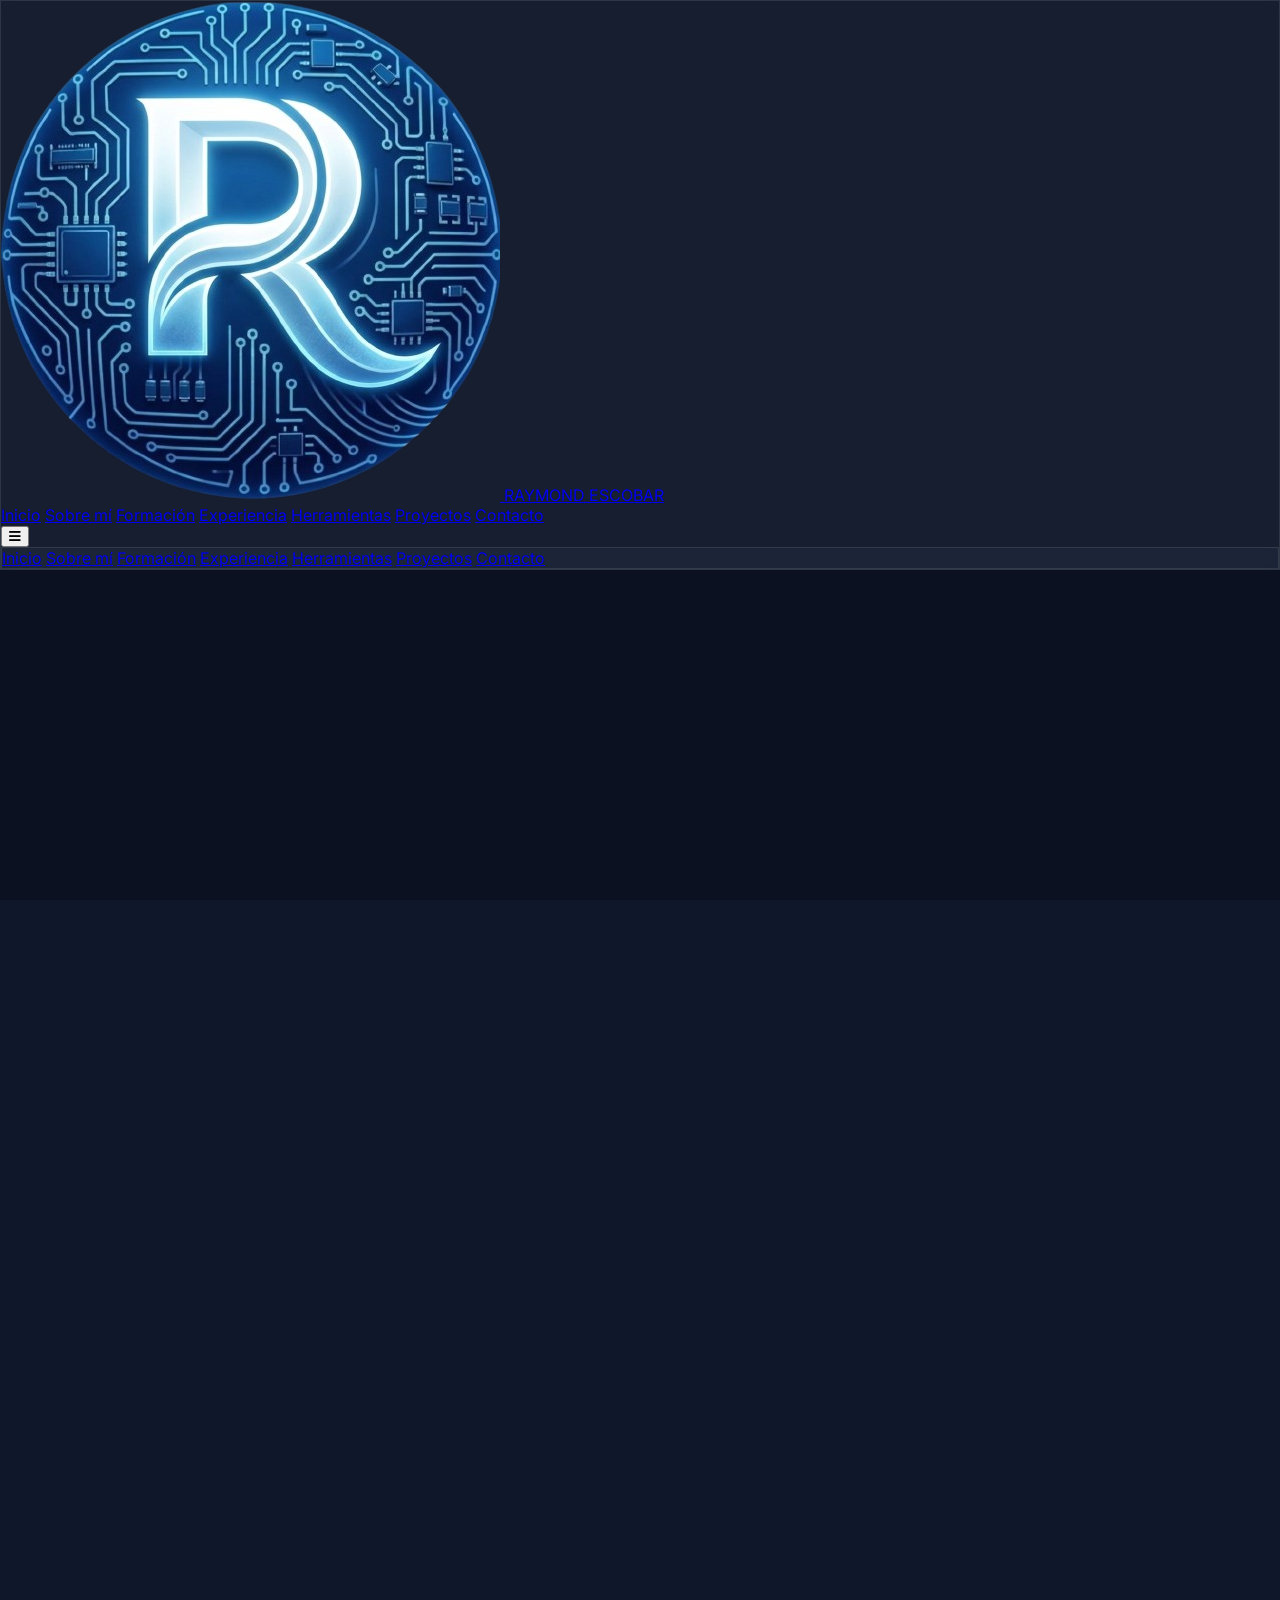
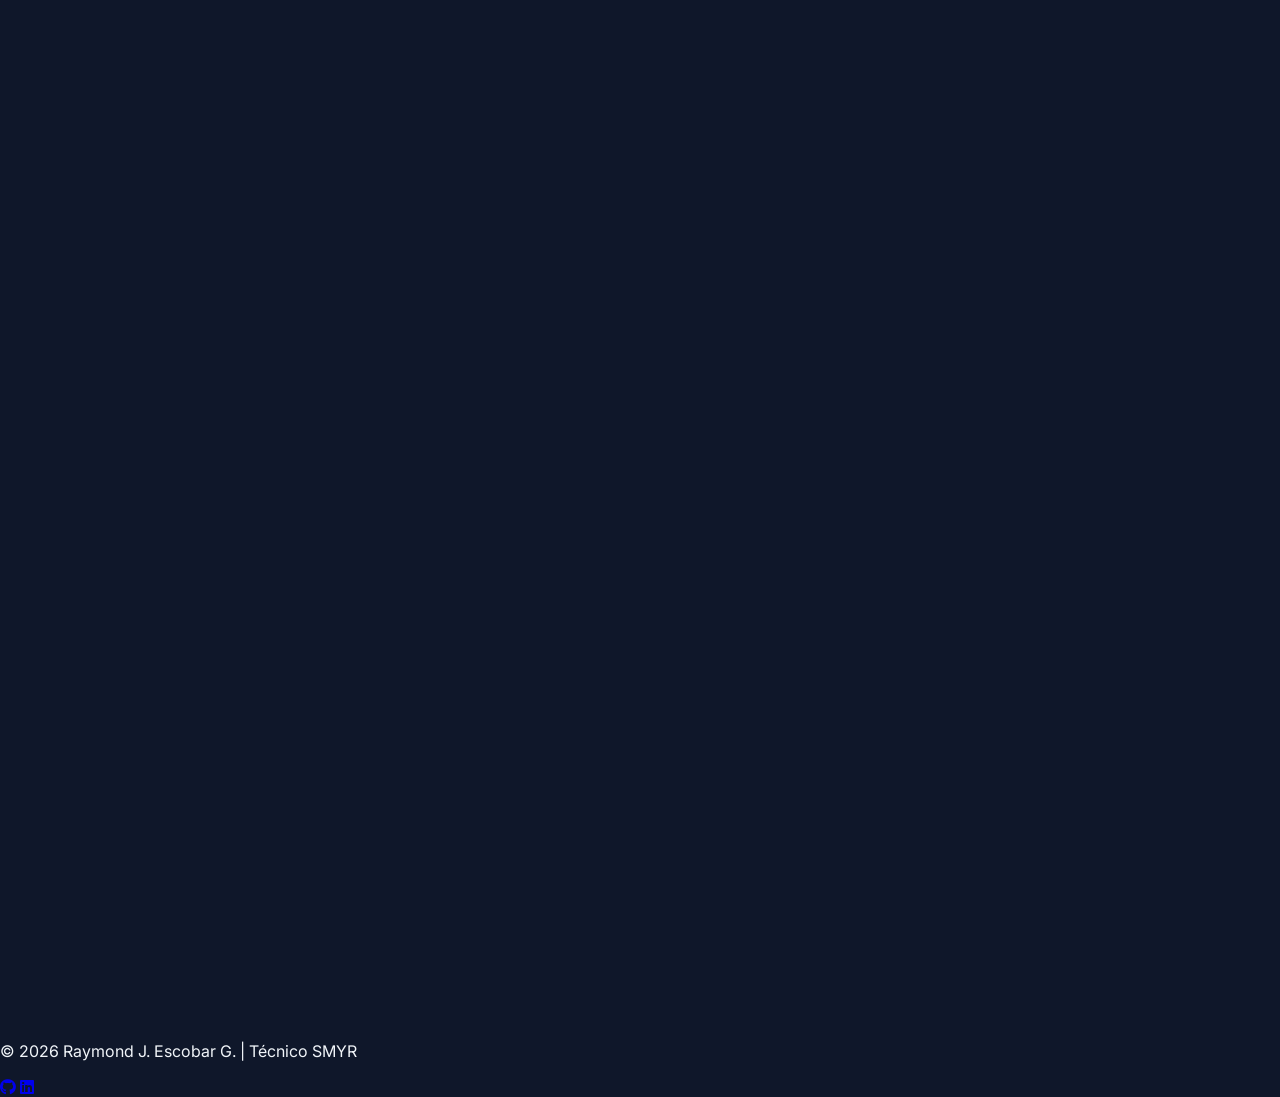
==== index.html @ df36e8b2 "Cambios a la velocidad de carrusel de herramientas y espaciado entre logos. Añadida la página de mod" ====
<!DOCTYPE html>
<html lang="es">
<head>
    <meta charset="UTF-8">
    <meta name="viewport" content="width=device-width, initial-scale=1.0">
    <title>Raymond Escobar | Técnico SMYR</title>
    <script src="https://cdn.tailwindcss.com"></script>
    <link rel="icon" href="img/favico.png" type="image/x-icon">
    <link rel="stylesheet" href="https://cdnjs.cloudflare.com/ajax/libs/font-awesome/6.4.0/css/all.min.css">
    <script src="https://cdn.jsdelivr.net/particles.js/2.0.0/particles.min.js"></script>
    <style>
        @import url('https://fonts.googleapis.com/css2?family=Inter:wght@300;400;600;700&display=swap');

        :root {
            --primary: #0ea5e9;
            --secondary: #6366f1;
            --bg-dark: #0f172a;
            --card-bg: rgba(30, 41, 59, 0.6);
        }

        body {
            font-family: 'Inter', sans-serif;
            background-color: var(--bg-dark);
            color: #f1f5f9;
            scroll-behavior: smooth;
            margin: 0;
            overflow-x: hidden;
        }

        /* Contenedor del fondo animado */
        #particles-js {
            position: fixed;
            top: 0;
            left: 0;
            width: 100%;
            height: 100%;
            z-index: -1; 
            background-color: #0b1121;
        }

        .glass {
            background: var(--card-bg);
            backdrop-filter: blur(8px);
            border: 1px solid rgba(255, 255, 255, 0.1);
        }

        /* Animación para el Carrusel de Herramientas */
        @keyframes scroll {
            0% { transform: translateX(0); }
            100% { transform: translateX(calc(-50%)); } 
        }

        .slider {
            overflow: hidden;
            position: relative;
            width: 100%;
        }

        .slide-track {
            display: flex;
            width: max-content;
            animation: scroll 30s linear infinite;
        }

        .slide {
            width: 200px;
            display: flex;
            flex-direction: column;
            align-items: center;
            justify-content: center;
            padding: 20px;
        }

        .tool-logo {
            width: 70px;
            height: 70px;
            object-fit: contain;
            margin-bottom: 12px;
            padding: 8px;
            border-radius: 12px;
            border: 2px solid transparent;
            filter: grayscale(20%) brightness(1.1);
            transition: all 0.4s cubic-bezier(0.175, 0.885, 0.32, 1.275);
        }

        .slide:hover .tool-logo {
            filter: grayscale(0%) brightness(1.2);
            transform: scale(1.2);
            border-color: var(--primary);
            background: rgba(14, 165, 233, 0.1);
            box-shadow: 0 0 15px rgba(14, 165, 233, 0.3);
        }

        /* Estilos de tarjetas de contacto con hover independiente */
        .contact-item {
            transition: all 0.4s cubic-bezier(0.4, 0, 0.2, 1);
            cursor: pointer;
        }

        .contact-item:hover {
            transform: translateY(-5px);
            background: rgba(255, 255, 255, 0.05);
            border-color: rgba(255, 255, 255, 0.2);
            box-shadow: 0 10px 30px -10px rgba(0, 0, 0, 0.5);
        }

        .contact-item.hover-email:hover { border-color: #0ea5e9; shadow: 0 0 20px rgba(14, 165, 233, 0.2); }
        .contact-item.hover-phone:hover { border-color: #6366f1; shadow: 0 0 20px rgba(99, 102, 241, 0.2); }
        .contact-item.hover-location:hover { border-color: #10b981; shadow: 0 0 20px rgba(16, 185, 129, 0.2); }
        .contact-item.hover-linkedin:hover { border-color: #3b82f6; shadow: 0 0 20px rgba(59, 130, 246, 0.2); }

        .contact-item:hover i {
            transform: scale(1.2);
        }

        /* Efecto de Hover para tarjetas de proyectos */
        .project-card {
            transition: all 0.5s cubic-bezier(0.4, 0, 0.2, 1);
            position: relative;
            z-index: 1;
            display: flex;
            flex-direction: column;
        }

        .project-card:hover {
            transform: translateY(-10px) scale(1.02);
            border-color: var(--primary);
            box-shadow: 0 20px 40px -15px rgba(14, 165, 233, 0.3);
            background: rgba(30, 41, 59, 0.8);
        }

        .project-card .img-primary {
            opacity: 1;
            transition: opacity 0.5s ease;
        }
        .project-card .img-secondary {
            opacity: 0;
            transition: opacity 0.5s ease;
        }

        .project-card:hover .img-primary {
            opacity: 0;
        }
        .project-card:hover .img-secondary {
            opacity: 1;
        }

        .project-img-container img {
            position: absolute;
            top: 0;
            left: 0;
            width: 100%;
            height: 100%;
            object-fit: cover;
        }

        .nav-link:hover {
            color: var(--primary);
        }

        .skill-card:hover {
            transform: translateY(-5px);
            border-color: var(--primary);
            background: rgba(14, 165, 233, 0.1);
        }

        section {
            position: relative;
            z-index: 1;
        }

        .flag-icon {
            width: 20px;
            height: 15px;
            display: inline-block;
            vertical-align: middle;
            margin-right: 8px;
            border-radius: 2px;
            box-shadow: 0 1px 2px rgba(0,0,0,0.2);
        }

        /* Ocultar scrollbar para el carrusel de proyectos */
        .no-scrollbar::-webkit-scrollbar {
            display: none;
        }
        .no-scrollbar {
            -ms-overflow-style: none;
            scrollbar-width: none;
        }


/* Estado inicial de las secciones: invisibles y 50px desplazadas hacia abajo */
.reveal {
    opacity: 0;
    transform: translateY(50px);
    transition: all 0.8s ease-out;
}

/* Estado cuando la sección es visible */
.reveal.active {
    opacity: 1;
    transform: translateY(0);
}


    </style>
</head>
<body class="antialiased">

    <div id="particles-js"></div>

        <nav class="fixed w-full z-50 glass top-0">
            <div class="max-w-7xl mx-auto px-4 sm:px-6 lg:px-8">
                <div class="flex items-center justify-between h-16">
                  <div class="flex-shrink-0 font-bold text-xl tracking-wider text-sky-400">
                    <a href="index.html" class="flex items-center gap-3">
                        <img src="img/favico.png" alt="Logo" class="w-8 h-8 object-contain">
                        <span>RAYMOND <span class="text-white">ESCOBAR</span></span>
                    </a>
                </div>
                <div class="hidden md:block">
                    <div class="ml-10 flex items-baseline space-x-8">
                        <a href="#inicio" class="nav-link px-3 py-2 text-sm font-medium transition-colors">Inicio</a>
                        <a href="#sobre-mi" class="nav-link px-3 py-2 text-sm font-medium transition-colors">Sobre mí</a>
                        <a href="#formacion" class="nav-link px-3 py-2 text-sm font-medium transition-colors">Formación</a>
                        <a href="#experiencia" class="nav-link px-3 py-2 text-sm font-medium transition-colors">Experiencia</a>
                        <a href="#herramientas" class="nav-link px-3 py-2 text-sm font-medium transition-colors">Herramientas</a>
                        <a href="#proyectos" class="nav-link px-3 py-2 text-sm font-medium transition-colors">Proyectos</a>
                        <a href="#contacto" class="nav-link px-3 py-2 text-sm font-medium transition-colors">Contacto</a>
                    </div>
                </div>
                <div class="md:hidden">
                    <button id="mobile-menu-button" class="text-gray-300 hover:text-white focus:outline-none">
                        <i class="fas fa-bars text-2xl"></i>
                    </button>
                </div>
            </div>
        </div>
        <div id="mobile-menu" class="hidden md:hidden glass px-2 pt-2 pb-3 space-y-1">
            <a href="#inicio" class="block px-3 py-2 text-base font-medium">Inicio</a>
            <a href="#sobre-mi" class="block px-3 py-2 text-base font-medium">Sobre mí</a>
            <a href="#formacion" class="block px-3 py-2 text-base font-medium">Formación</a>
            <a href="#experiencia" class="block px-3 py-2 text-base font-medium">Experiencia</a>
            <a href="#herramientas" class="block px-3 py-2 text-base font-medium">Herramientas</a>
            <a href="#proyectos" class="block px-3 py-2 text-base font-medium">Proyectos</a>
            <a href="#contacto" class="block px-3 py-2 text-base font-medium">Contacto</a>
        </div>
    </nav>

    <section id="inicio" class="min-h-screen flex items-center justify-center px-4 reveal">
        <div class="max-w-5xl mx-auto text-center">
            <h1 class="text-5xl md:text-7xl font-extrabold mb-4 bg-gradient-to-r from-sky-400 to-indigo-500 bg-clip-text text-transparent">
                Raymond J. Escobar G.
            </h1>
            <p class="text-xl md:text-2xl text-gray-300 mb-8 uppercase tracking-widest font-light">
                Técnico en Sistemas Microinformáticos y Redes
            </p>
            <div class="flex justify-center gap-4">
                <a href="#contacto" class="bg-sky-600 hover:bg-sky-700 text-white px-8 py-3 rounded-full font-bold transition-all transform hover:scale-105 shadow-lg shadow-sky-500/20">Contactar</a>
                <a href="#proyectos" class="glass px-8 py-3 rounded-full font-bold transition-all border border-sky-400 text-sky-400 hover:bg-sky-400 hover:text-white">Ver Proyectos</a>
            </div>
        </div>
    </section>

    <section id="sobre-mi" class="py-24 reveal">
        <div class="max-w-6xl mx-auto px-4">
            <div class="grid md:grid-cols-2 gap-12 items-center">
                <div class="relative group mx-auto">
                    <div class="absolute -inset-1 bg-gradient-to-r from-sky-500 to-indigo-500 rounded-2xl blur opacity-25 group-hover:opacity-75 transition duration-1000"></div>
                    <img src="img/ray.jpg" alt="Raymond Escobar" class="relative rounded-2xl w-full max-w-sm object-cover border-2 border-slate-700 shadow-2xl">
                </div>
                <div class="glass p-8 rounded-3xl">
                    <h2 class="text-3xl font-bold mb-6 flex items-center gap-3">
                        <span class="w-12 h-1 bg-sky-500 inline-block"></span> Sobre mí
                    </h2>
                    <p style="text-align: center;" class="text-gray-300 mb-8 leading-relaxed">
                        Como Técnico Informático, me considero una persona curiosa y motivada por el aprendizaje constante. Cuento con amplia experiencia en atención al cliente. Me caracterizo por ser responsable, práctico y empático, con capacidad de adaptación al cambio, facilidad para establecer buenas relaciones interpersonales, compromiso organizacional y aptitud para el trabajo en equipo.</p>
                    
                    <div class="grid grid-cols-2 gap-4 mb-8">
                        <div class="glass p-4 rounded-xl skill-card transition-all text-center">
                            <i class="fas fa-microchip text-sky-400 text-2xl mb-2"></i>
                            <h3 class="font-semibold text-sm">[Hardware]</h3>
                            <p style="font-size: 12px;">Montaje, diagnóstico y mantenimiento de equipos.</p>
                        </div>
                        <div class="glass p-4 rounded-xl skill-card transition-all text-center">
                            <i class="fas fa-code text-indigo-400 text-2xl mb-2"></i>
                            <h3 class="font-semibold text-sm">[Software]</h3>
                            <p style="font-size: 12px;">Windows Server, Linux Server y Máquinas Virtuales.</p>
                        </div>
                        <div class="glass p-4 rounded-xl skill-card transition-all text-center">
                            <i class="fas fa-tools text-emerald-400 text-2xl mb-2"></i>
                            <h3 class="font-semibold text-sm">[Diseño]</h3>
                            <p style="font-size: 12px;">Edición de imágenes y vídeos, generación con IA.</p>
                        </div>
                        <div class="glass p-4 rounded-xl skill-card transition-all text-center">
                            <i class="fas fa-shield-alt text-rose-400 text-2xl mb-2"></i>
                            <h3 class="font-semibold text-sm">[Seguridad]</h3>
                            <p style="font-size: 12px;">Backups, RAIDs, SSH, Servidores Proxy y Radius.</p>
                        </div>
                    </div>

                    <a href="cv/Raymond_Escobar_CV.pdf" class="inline-flex items-center gap-2 bg-sky-500 text-white px-6 py-3 rounded-lg font-bold hover:bg-sky-600 transition-colors shadow-lg shadow-sky-500/20">
                        <i class="fas fa-download"></i> Ver Currículum
                    </a>
                </div>
            </div>
        </div>
    </section>

    <section id="formacion" class="py-24 reveal">
        <div class="max-w-6xl mx-auto px-4">
            <h2 class="text-3xl font-bold mb-12 text-center">Trayectoria Académica</h2>
            <div class="grid md:grid-cols-2 gap-8">
                <div class="glass p-8 rounded-3xl hover:border-sky-500 transition-all duration-300 group">
                    <h3 class="text-xl font-bold mb-6 text-sky-400"><i class="fas fa-graduation-cap mr-2"></i> Formación académica</h3>
                    <ul class="space-y-6">
                        <li class="border-l-2 border-sky-500 pl-4">
                            <h4 class="font-bold text-lg text-white">Técnico en Sistemas Microinformáticos y Redes</h4>
                            <p class="text-sm text-gray-400">Colegio La Salle "Sagrado Corazón de Jesús" | 2026</p>
                        </li>
                        <li class="border-l-2 border-slate-600 pl-4">
                            <h4 class="font-bold text-lg text-white">Abogado (Mención Magna Cum Laude)</h4>
                            <p class="text-sm text-gray-400">Universidad Central de Venezuela | 2010</p>
                        </li>
                    </ul>
                </div>
                <div class="glass p-8 rounded-3xl hover:border-indigo-500 transition-all duration-300 group">
                    <h3 class="text-xl font-bold mb-6 text-indigo-400"><i class="fas fa-globe mr-2"></i> Idiomas</h3>
                    <div class="space-y-4">
                        <div class="flex items-center justify-between glass p-3 rounded-xl">
                            <div class="flex items-center gap-3">
                                <svg class="flag-icon" xmlns="http://www.w3.org/2000/svg" viewBox="0 0 750 500"><rect width="750" height="500" fill="#c60b1e"/><rect width="750" height="250" y="125" fill="#ffc400"/></svg>
                                <span class="font-semibold">Español</span>
                            </div>
                            <span class="text-sky-400 text-sm font-bold uppercase">Nativo</span>
                        </div>
                        <div class="flex items-center justify-between glass p-3 rounded-xl">
                            <div class="flex items-center gap-3">
                                <svg class="flag-icon" xmlns="http://www.w3.org/2000/svg" viewBox="0 0 60 30"><path d="M0,0 v30 h60 v-30 z" fill="#012169"/><path d="M0,0 L60,30 M60,0 L0,30" stroke="#fff" stroke-width="6"/><path d="M0,0 L60,30 M60,0 L0,30" stroke="#C8102E" stroke-width="4"/><path d="M30,0 v30 M0,15 h60" stroke="#fff" stroke-width="10"/><path d="M30,0 v30 M0,15 h60" stroke="#C8102E" stroke-width="6"/></svg>
                                <span class="font-semibold">Inglés</span>
                            </div>
                            <span class="text-indigo-400 text-sm font-bold uppercase">B1 - Técnico</span>
                        </div>
                    </div>
                </div>
            </div>
        </div>
    </section>

    <section id="habilidades" class="py-24 reveal">
        <div class="max-w-6xl mx-auto px-4">
            <h2 class="text-3xl font-bold mb-12 text-center">Aptitudes y Competencias</h2>
            <div class="grid md:grid-cols-2 gap-12">
                <div class="glass p-8 rounded-3xl hover:border-sky-500 transition-all duration-300 group">
                    <h3 class="text-2xl font-bold mb-6 text-white flex items-center gap-3">
                        <i class="fas fa-cogs text-sky-400"></i> Competencias Profesionales
                    </h3>
                    <ul class="space-y-4">
                        <li class="flex items-start gap-3 text-gray-300">
                            <i class="fas fa-check-circle text-sky-500 mt-1"></i>
                            <span>Instalación de redes locales cableadas, inalámbricas y mixtas.</span>
                        </li>
                        <li class="flex items-start gap-3 text-gray-300">
                            <i class="fas fa-check-circle text-sky-500 mt-1"></i>
                            <span>Montaje y configuración avanzada de ordenadores y periféricos.</span>
                        </li>
                        <li class="flex items-start gap-3 text-gray-300">
                            <i class="fas fa-check-circle text-sky-500 mt-1"></i>
                            <span>Diagnóstico y resolución de disfunciones en sistemas informáticos.</span>
                        </li>
                        <li class="flex items-start gap-3 text-gray-300">
                            <i class="fas fa-check-circle text-sky-500 mt-1"></i>
                            <span>Recuperación de datos y mantenimiento preventivo ante fallos críticos.</span>
                        </li>
                    </ul>
                </div>

                <div class="glass p-8 rounded-3xl hover:border-indigo-500 transition-all duration-300 group">
                    <h3 class="text-2xl font-bold mb-6 text-white flex items-center gap-3">
                        <i class="fas fa-user-tie text-indigo-400"></i> Soft Skills
                    </h3>
                    <ul class="space-y-4">
                        <li class="flex items-start gap-3 text-gray-300">
                            <i class="fas fa-lightbulb text-indigo-400 mt-1"></i>
                            <span>Creatividad aplicada a la resolución de problemas técnicos complejos.</span>
                        </li>
                        <li class="flex items-start gap-3 text-gray-300">
                            <i class="fas fa-comments text-indigo-400 mt-1"></i>
                            <span>Comunicación efectiva e inteligencia emocional en el trato con clientes.</span>
                        </li>
                        <li class="flex items-start gap-3 text-gray-300">
                            <i class="fas fa-handshake text-indigo-400 mt-1"></i>
                            <span>Ética profesional, puntualidad y alta confiabilidad organizacional.</span>
                        </li>
                        <li class="flex items-start gap-3 text-gray-300">
                            <i class="fas fa-book-reader text-indigo-400 mt-1"></i>
                            <span>Curiosidad insaciable y disposición total al aprendizaje continuo.</span>
                        </li>
                    </ul>
                </div>
            </div>
        </div>
    </section>

    <section id="experiencia" class="py-24 reveal">
        <div class="max-w-6xl mx-auto px-4">
            <h2 class="text-3xl font-bold mb-12 text-center">Experiencia Laboral</h2>
            <div class="space-y-8">
                <div class="glass p-8 rounded-3xl flex flex-col md:flex-row gap-6 hover:border-sky-500 transition-all group">
                    <div class="md:w-1/4">
                        <span class="text-sky-400 font-bold block mb-1">2026 - Actualidad</span>
                        <h4 class="text-lg font-bold">VHV Consultoría Informática</h4>
                        <p class="text-sm text-gray-500">Braga, Portugal</p>
                    </div>
                    <div class="md:w-3/4 border-l border-slate-700 md:pl-8">
                        <h4 class="text-xl font-bold mb-2 group-hover:text-sky-400 transition-colors">Auxiliar de Técnico Informático</h4>
                        <p class="text-gray-400 mb-4">Asistencia en labores de soporte técnico en equipos informáticos domésticos y empresariales. Mantenimiento y configuración de equipos informáticos.</p>
                    </div>
                </div>
                <div class="glass p-8 rounded-3xl flex flex-col md:flex-row gap-6 hover:border-indigo-500 transition-all group">
                    <div class="md:w-1/4">
                        <span class="text-indigo-400 font-bold block mb-1">2025</span>
                        <h4 class="text-lg font-bold">Nubar</h4>
                        <p class="text-sm text-gray-500">Jerez de la Frontera, España</p>
                    </div>
                    <div class="md:w-3/4 border-l border-slate-700 md:pl-8">
                        <h4 class="text-xl font-bold mb-2 group-hover:text-indigo-400 transition-colors">Auxiliar de Técnico Informático</h4>
                        <p class="text-gray-400 mb-4">Instalación y configuración de aplicaciones y equipos diseñados para labores de hostelería (Revo). Despliegue de redes locales. Ensamblaje y mantenimiento de ordenadores.</p>
                    </div>
                </div>
                <div class="glass p-8 rounded-3xl flex flex-col md:flex-row gap-6 hover:border-sky-500 transition-all group">
                    <div class="md:w-1/4">
                        <span class="text-sky-400 font-bold block mb-1">2024-2025</span>
                        <h4 class="text-lg font-bold">Teleperformance</h4>
                        <p class="text-sm text-gray-500">Jerez de la Frontera, España</p>
                    </div>
                    <div class="md:w-3/4 border-l border-slate-700 md:pl-8">
                        <h4 class="text-xl font-bold mb-2 group-hover:text-sky-400 transition-colors">Teleoperador de Soporte técnico</h4>
                        <p class="text-gray-400 mb-4">Atención de llamadas telefónicas de N1 y N2 para el diagnóstico, gestión, seguimiento y resolución de incidencias técnicas para Orange España.</p>
                    </div>
                </div>
            </div>
        </div>
    </section>

    <section id="herramientas" class="py-24 reveal">
        <div class="max-w-6xl mx-auto px-4 text-center">
            <h2 class="text-3xl font-bold mb-12">Herramientas Profesionales</h2>
            <div class="slider glass rounded-full py-8">
                <div class="slide-track">
                    <div class="slide"><img src="img/gimp.png" alt="GIMP" class="tool-logo"><span class="text-xs">GIMP</span></div>
                    <div class="slide"><img src="img/ps.png" alt="Photoshop" class="tool-logo"><span class="text-xs">Photoshop</span></div>
                    <div class="slide"><img src="img/xampp.png" alt="XAMPP" class="tool-logo"><span class="text-xs">XAMPP</span></div>
                    <div class="slide"><img src="img/thunder.png" alt="Thunderbird" class="tool-logo"><span class="text-xs">Thunderbird</span></div>
                    <div class="slide"><img src="img/mysql.png" alt="MySQL" class="tool-logo"><span class="text-xs">MySQL</span></div>
                    <div class="slide"><img src="img/canva.png" alt="Canva" class="tool-logo"><span class="text-xs">Canva</span></div>
                    <div class="slide"><img src="img/gemini.png" alt="Gemini" class="tool-logo"><span class="text-xs">Gemini</span></div>
                    <div class="slide"><img src="img/html.png" alt="HTML5" class="tool-logo"><span class="text-xs">HMTL5</span></div>
                    <div class="slide"><img src="img/css.png" alt="CSS3" class="tool-logo"><span class="text-xs">CSS3</span></div>
                    <div class="slide"><img src="img/wordpress.png" alt="Wordpress" class="tool-logo"><span class="text-xs">Wordpress</span></div>
                    <div class="slide"><img src="img/word.png" alt="Word" class="tool-logo"><span class="text-xs">Word</span></div>
                    <div class="slide"><img src="img/excel.png" alt="Excel" class="tool-logo"><span class="text-xs">Excel</span></div>
                    <div class="slide"><img src="img/powerp.png" alt="PowerPoint" class="tool-logo"><span class="text-xs">PowerPoint</span></div>
                    <div class="slide"><img src="img/access.png" alt="Access" class="tool-logo"><span class="text-xs">Access</span></div>
                    <div class="slide"><img src="img/virtualbox.png" alt="VirtualBox" class="tool-logo"><span class="text-xs">VirtualBox</span></div>
                    <div class="slide"><img src="img/cisco.png" alt="Cisco" class="tool-logo"><span class="text-xs">Packet Tracer</span></div>
                    <div class="slide"><img src="img/sketch.png" alt="SketchUp" class="tool-logo"><span class="text-xs">SketchUp</span></div>
                    <div class="slide"><img src="img/vscode.png" alt="VSCode" class="tool-logo"><span class="text-xs">VSCode</span></div>
                    <div class="slide"><img src="img/filezilla.png" alt="Filezilla" class="tool-logo"><span class="text-xs">Filezilla</span></div>
                    
                    <div class="slide"><img src="img/gimp.png" class="tool-logo"><span class="text-xs">GIMP</span></div>
                    <div class="slide"><img src="img/ps.png" class="tool-logo"><span class="text-xs">Photoshop</span></div>
                    <div class="slide"><img src="img/xampp.png" class="tool-logo"><span class="text-xs">XAMPP</span></div>
                    <div class="slide"><img src="img/thunder.png" class="tool-logo"><span class="text-xs">Thunderbird</span></div>
                    <div class="slide"><img src="img/mysql.png" class="tool-logo"><span class="text-xs">MySQL</span></div>
                    <div class="slide"><img src="img/canva.png" alt="Canva" class="tool-logo"><span class="text-xs">Canva</span></div>
                    <div class="slide"><img src="img/gemini.png" alt="Gemini" class="tool-logo"><span class="text-xs">Gemini</span></div>
                    <div class="slide"><img src="img/html.png" alt="HTML5" class="tool-logo"><span class="text-xs">HMTL5</span></div>
                    <div class="slide"><img src="img/css.png" alt="CSS3" class="tool-logo"><span class="text-xs">CSS3</span></div>
                    <div class="slide"><img src="img/wordpress.png" alt="Wordpress" class="tool-logo"><span class="text-xs">Wordpress</span></div>
                    <div class="slide"><img src="img/word.png" alt="Word" class="tool-logo"><span class="text-xs">Word</span></div>
                    <div class="slide"><img src="img/excel.png" alt="Excel" class="tool-logo"><span class="text-xs">Excel</span></div>
                    <div class="slide"><img src="img/powerp.png" alt="PowerPoint" class="tool-logo"><span class="text-xs">PowerPoint</span></div>
                    <div class="slide"><img src="img/access.png" alt="Access" class="tool-logo"><span class="text-xs">Access</span></div>
                    <div class="slide"><img src="img/virtualbox.png" alt="VirtualBox" class="tool-logo"><span class="text-xs">VirtualBox</span></div>
                    <div class="slide"><img src="img/cisco.png" alt="Cisco" class="tool-logo"><span class="text-xs">Packet Tracer</span></div>
                    <div class="slide"><img src="img/sketch.png" alt="SketchUp" class="tool-logo"><span class="text-xs">SketchUp</span></div>
                    <div class="slide"><img src="img/vscode.png" alt="VSCode" class="tool-logo"><span class="text-xs">VSCode</span></div>
                    <div class="slide"><img src="img/filezilla.png" alt="Filezilla" class="tool-logo"><span class="text-xs">Filezilla</span></div>


                </div>
            </div>
        </div>
    </section>

    <section id="proyectos" class="py-24 relative reveal">
        <div class="max-w-7xl mx-auto px-4 relative">
            <h2 class="text-3xl font-bold mb-12 text-center">Proyectos Destacados</h2>

            <button id="prevBtn" class="absolute left-0 top-1/2 transform -translate-y-1/2 z-20 bg-sky-500 hover:bg-sky-400 text-white w-14 h-14 text-xl rounded-full flex items-center justify-center border-2 border-sky-300 shadow-[0_0_20px_rgba(14,165,233,0.6)] hover:shadow-[0_0_30px_rgba(14,165,233,0.9)] transition-all hidden md:flex cursor-pointer backdrop-blur-sm -ml-4 hover:scale-110">
                <i class="fas fa-chevron-left"></i>
            </button>
            <button id="nextBtn" class="absolute right-0 top-1/2 transform -translate-y-1/2 z-20 bg-sky-500 hover:bg-sky-400 text-white w-14 h-14 text-xl rounded-full flex items-center justify-center border-2 border-sky-300 shadow-[0_0_20px_rgba(14,165,233,0.6)] hover:shadow-[0_0_30px_rgba(14,165,233,0.9)] transition-all hidden md:flex cursor-pointer backdrop-blur-sm -mr-4 hover:scale-110">
                <i class="fas fa-chevron-right"></i>
            </button>
            
            <div id="carouselTrack" class="flex overflow-x-auto snap-x snap-mandatory gap-6 md:gap-8 pb-8 no-scrollbar scroll-smooth">
                
                <div class="snap-center flex-none w-[85%] sm:w-[calc(50%-1rem)] lg:w-[calc(33.333%-1.33rem)]">
                    <div class="project-card glass rounded-3xl overflow-hidden group border border-white/5 h-full flex flex-col">
                        <div class="h-56 relative project-img-container">
                            <img src="sketchup/2.png" alt="P1-A" class="img-primary">
                            <img src="sketchup/3.png" alt="P1-B" class="img-secondary">
                        </div>
                        <div class="p-6 flex flex-col flex-grow">
                            <h3 class="text-xl font-bold mb-2">Proyecto de SketchUp</h3>
                            <p class="text-gray-400 text-sm mb-6 flex-grow">Recreación de un aula de informática con herramientas de diseño 3D.</p>
                            <a href="#" class="mt-auto block w-full text-center py-2 rounded-xl border border-sky-500/30 bg-sky-500/10 text-sky-400 text-sm font-semibold hover:bg-sky-500 hover:text-white transition-all">Ver Proyecto</a>
                        </div>
                    </div>
                </div>

                <div class="snap-center flex-none w-[85%] sm:w-[calc(50%-1rem)] lg:w-[calc(33.333%-1.33rem)]">
                    <div class="project-card glass rounded-3xl overflow-hidden group border border-white/5 h-full flex flex-col">
                        <div class="h-56 relative project-img-container">
                            <img src="ia/ia1.png" alt="P2-A" class="img-primary">
                            <img src="ia/ia3.png" alt="P2-B" class="img-secondary">
                        </div>
                        <div class="p-6 flex flex-col flex-grow">
                            <h3 class="text-xl font-bold mb-2">Video Currículum</h3>
                            <p class="text-gray-400 text-sm mb-6 flex-grow">Creación de un video currículum implementando múltiples herramientas de IA y edición de vídeo.</p>
                            <a href="videocv.html" class="mt-auto block w-full text-center py-2 rounded-xl border border-sky-500/30 bg-sky-500/10 text-sky-400 text-sm font-semibold hover:bg-sky-500 hover:text-white transition-all">Ver Proyecto</a>
                        </div>
                    </div>
                </div>

                <div class="snap-center flex-none w-[85%] sm:w-[calc(50%-1rem)] lg:w-[calc(33.333%-1.33rem)]">
                    <div class="project-card glass rounded-3xl overflow-hidden group border border-white/5 h-full flex flex-col">
                        <div class="h-56 relative project-img-container">
                            <img src="minijuegos/1.png" alt="P3-A" class="img-primary">
                            <img src="minijuegos/2.png" alt="P3-B" class="img-secondary">
                        </div>
                        <div class="p-6 flex flex-col flex-grow">
                            <h3 class="text-xl font-bold mb-2">Selección de Minijuegos</h3>
                            <p class="text-gray-400 text-sm mb-6 flex-grow">Recopilación de juegos creados con animaciones y funcionalidades de Microsoft PowerPoint.</p>
                            <a href="#" class="mt-auto block w-full text-center py-2 rounded-xl border border-sky-500/30 bg-sky-500/10 text-sky-400 text-sm font-semibold hover:bg-sky-500 hover:text-white transition-all">Ver Proyecto</a>
                        </div>
                    </div>
                </div>

                <div class="snap-center flex-none w-[85%] sm:w-[calc(50%-1rem)] lg:w-[calc(33.333%-1.33rem)]">
                    <div class="project-card glass rounded-3xl overflow-hidden group border border-white/5 h-full flex flex-col">
                        <div class="h-56 relative project-img-container">
                            <img src="edicion_diseno/1.jpg" alt="P4-A" class="img-primary">
                            <img src="edicion_diseno/2.jpg" alt="P4-B" class="img-secondary">
                        </div>
                        <div class="p-6 flex flex-col flex-grow">
                            <h3 class="text-xl font-bold mb-2">Edición y Diseño</h3>
                            <p class="text-gray-400 text-sm mb-6 flex-grow">Muestra de algunas imágenes y vídeos creados o editados manualmente y con uso de IA.</p>
                            <a href="#" class="mt-auto block w-full text-center py-2 rounded-xl border border-sky-500/30 bg-sky-500/10 text-sky-400 text-sm font-semibold hover:bg-sky-500 hover:text-white transition-all">Ver Proyecto</a>
                        </div>
                    </div>
                </div>

                <div class="snap-center flex-none w-[85%] sm:w-[calc(50%-1rem)] lg:w-[calc(33.333%-1.33rem)]">
                    <div class="project-card glass rounded-3xl overflow-hidden group border border-white/5 h-full flex flex-col">
                        <div class="h-56 relative project-img-container">
                            <img src="modding/1.jpg" alt="P5-A" class="img-primary">
                            <img src="modding/2.jpg" alt="P5-B" class="img-secondary">
                        </div>
                        <div class="p-6 flex flex-col flex-grow">
                            <h3 class="text-xl font-bold mb-2">Modding de ordenador</h3>
                            <p class="text-gray-400 text-sm mb-6 flex-grow">Construcción de una caja funcional con temática de caravana usando materiales de reciclaje.</p>
                            <a href="modding.html" class="mt-auto block w-full text-center py-2 rounded-xl border border-sky-500/30 bg-sky-500/10 text-sky-400 text-sm font-semibold hover:bg-sky-500 hover:text-white transition-all">Ver Proyecto</a>
                        </div>
                    </div>
                </div>

                <div class="snap-center flex-none w-[85%] sm:w-[calc(50%-1rem)] lg:w-[calc(33.333%-1.33rem)]">
                    <div class="project-card glass rounded-3xl overflow-hidden group border border-white/5 h-full flex flex-col">
                        <div class="h-56 relative project-img-container">
                            <img src="helpdesk/1.png" alt="P6-A" class="img-primary">
                            <img src="helpdesk/2.png" alt="P6-B" class="img-secondary">
                        </div>
                        <div class="p-6 flex flex-col flex-grow">
                            <h3 class="text-xl font-bold mb-2">Diseño de Helpdesk</h3>
                            <p class="text-gray-400 text-sm mb-6 flex-grow">Creación de un sistema para reportar incidencias y gestionarlas mediante una base de datos.</p>
                            <a href="#" class="mt-auto block w-full text-center py-2 rounded-xl border border-sky-500/30 bg-sky-500/10 text-sky-400 text-sm font-semibold hover:bg-sky-500 hover:text-white transition-all">Ver Proyecto</a>
                        </div>
                    </div>
                </div>

                <div class="snap-center flex-none w-[85%] sm:w-[calc(50%-1rem)] lg:w-[calc(33.333%-1.33rem)]">
                    <div class="project-card glass rounded-3xl overflow-hidden group border border-white/5 h-full flex flex-col">
                        <div class="h-56 relative project-img-container">
                            <img src="webs/Moodle1.png" alt="P7-A" class="img-primary">
                            <img src="webs/nomadas1.png" alt="P7-B" class="img-secondary">
                        </div>
                        <div class="p-6 flex flex-col flex-grow">
                            <h3 class="text-xl font-bold mb-2">Páginas web</h3>
                            <p class="text-gray-400 text-sm mb-6 flex-grow">Uso de HTML5 y CCS3 para la creación de páginas web, CMS (Wordpress) y LMS (Moodle).</p>
                            <a href="#" class="mt-auto block w-full text-center py-2 rounded-xl border border-sky-500/30 bg-sky-500/10 text-sky-400 text-sm font-semibold hover:bg-sky-500 hover:text-white transition-all">Ver Proyecto</a>
                        </div>
                    </div>
                </div>

                <div class="snap-center flex-none w-[85%] sm:w-[calc(50%-1rem)] lg:w-[calc(33.333%-1.33rem)]">
                    <div class="project-card glass rounded-3xl overflow-hidden group border border-white/5 h-full flex flex-col">
                        <div class="h-56 relative project-img-container">
                            <img src="os/linux.png" alt="P5-8" class="img-primary">
                            <img src="os/winserver.png" alt="P8-B" class="img-secondary">
                        </div>
                        <div class="p-6 flex flex-col flex-grow">
                            <h3 class="text-xl font-bold mb-2">Gestión de Sistemas Operativos</h3>
                            <p class="text-gray-400 text-sm mb-6 flex-grow">Instalación y configuración de servicios esenciales en sistemas operativos en red</p>
                            <a href="#" class="mt-auto block w-full text-center py-2 rounded-xl border border-sky-500/30 bg-sky-500/10 text-sky-400 text-sm font-semibold hover:bg-sky-500 hover:text-white transition-all">Ver Proyecto</a>
                        </div>
                    </div>
                </div>

                <div class="snap-center flex-none w-[85%] sm:w-[calc(50%-1rem)] lg:w-[calc(33.333%-1.33rem)]">
                    <div class="project-card glass rounded-3xl overflow-hidden group border border-white/5 h-full flex flex-col">
                        <div class="h-56 relative project-img-container">
                            <img src="digi_sost/digitalizacion1.png" alt="P9-A" class="img-primary">
                            <img src="digi_sost/industria1.png" alt="P9-B" class="img-secondary">
                        </div>
                        <div class="p-6 flex flex-col flex-grow">
                            <h3 class="text-xl font-bold mb-2">Digitalización y sostenibilidad</h3>
                            <p class="text-gray-400 text-sm mb-6 flex-grow">Presentaciones que destacan la importancia de la tecnología en el cuidado del planeta.</p>
                            <a href="#" class="mt-auto block w-full text-center py-2 rounded-xl border border-sky-500/30 bg-sky-500/10 text-sky-400 text-sm font-semibold hover:bg-sky-500 hover:text-white transition-all">Ver Proyecto</a>
                        </div>
                    </div>
                </div>

            </div>
        </div>
    </section>

    <section id="contacto" class="py-24 px-4 reveal">
        <div class="max-w-5xl mx-auto">
            <div class="glass p-10 md:p-16 rounded-[2rem] shadow-2xl">
                <div class="text-center mb-12">
                    <h2 class="text-3xl font-bold mb-2">Contacta conmigo</h2>
                    <p class="text-gray-400">Si buscas un perfil técnico comprometido, a continuación tienes mis datos.</p>
                </div>
                <div class="grid sm:grid-cols-2 gap-6">
                    <div class="contact-item hover-email glass p-6 rounded-2xl flex items-center gap-5 border border-white/5">
                        <div class="w-14 h-14 bg-sky-500/20 rounded-2xl flex items-center justify-center text-sky-400 text-xl border border-sky-500/20 transition-transform">
                            <i class="fas fa-envelope"></i>
                        </div>
                        <div>
                            <p class="text-xs text-gray-500 uppercase font-bold tracking-widest">Email</p>
                            <p class="text-sky-100 text-sm break-all">rjescobarg@gmail.com</p>
                        </div>
                    </div>
                    <div class="contact-item hover-phone glass p-6 rounded-2xl flex items-center gap-5 border border-white/5">
                        <div class="w-14 h-14 bg-indigo-500/20 rounded-2xl flex items-center justify-center text-indigo-400 text-xl border border-indigo-500/20 transition-transform">
                            <i class="fas fa-phone"></i>
                        </div>
                        <div>
                            <p class="text-xs text-gray-500 uppercase font-bold tracking-widest">Teléfono</p>
                            <p class="text-sky-100">+34 644 087 226</p>
                        </div>
                    </div>
                    <div class="contact-item hover-location glass p-6 rounded-2xl flex items-center gap-5 border border-white/5">
                        <div class="w-14 h-14 bg-emerald-500/20 rounded-2xl flex items-center justify-center text-emerald-400 text-xl border border-emerald-500/20 transition-transform">
                            <i class="fas fa-location-arrow"></i>
                        </div>
                        <div>
                            <p class="text-xs text-gray-500 uppercase font-bold tracking-widest">Ubicación</p>
                            <p class="text-sky-100">Jerez de la Frontera, España</p>
                        </div>
                    </div>
                    <a href="https://www.linkedin.com/in/raymond-escobar/" target="_blank" class="contact-item hover-linkedin glass p-6 rounded-2xl flex items-center gap-5 border border-white/5">
                        <div class="w-14 h-14 bg-blue-500/20 rounded-2xl flex items-center justify-center text-blue-400 text-xl border border-blue-500/20 transition-transform">
                            <i class="fab fa-linkedin-in"></i>
                        </div>
                        <div>
                            <p class="text-xs text-gray-500 uppercase font-bold tracking-widest">LinkedIn</p>
                            <p class="text-sky-100">Raymond J. Escobar G.</p>
                        </div>
                    </a>
                </div>
            </div>
        </div>
    </section>

    <footer class="py-12 border-t border-white/5 text-center relative z-10 bg-slate-950/80">
        <div class="max-w-6xl mx-auto px-4">
            <p class="text-gray-500 text-sm">
                &copy; 2026 Raymond J. Escobar G. | <span class="text-sky-500">Técnico SMYR</span>
            </p>
            <div class="flex justify-center space-x-6 mt-4">
                <a href="https://github.com/ray-sco" target="_blank" class="text-gray-600 hover:text-sky-400"><i class="fab fa-github"></i></a>
                <a href="https://www.linkedin.com/in/raymond-escobar/" target="_blank" class="text-gray-600 hover:text-sky-400"><i class="fab fa-linkedin"></i></a>
            </div>
        </div>
    </footer>

    <script>
        particlesJS("particles-js", {
            "particles": {
                "number": { "value": 80, "density": { "enable": true, "value_area": 800 } },
                "color": { "value": "#0ea5e9" },
                "shape": { "type": "circle" },
                "opacity": { "value": 0.5, "random": false },
                "size": { "value": 3, "random": true },
                "line_linked": {
                    "enable": true,
                    "distance": 150,
                    "color": "#0ea5e9",
                    "opacity": 0.4,
                    "width": 1
                },
                "move": {
                    "enable": true,
                    "speed": 2,
                    "direction": "none",
                    "random": false,
                    "straight": false,
                    "out_mode": "out",
                    "bounce": false,
                }
            },
            "interactivity": {
                "detect_on": "canvas",
                "events": {
                    "onhover": { "enable": true, "mode": "grab" },
                    "onclick": { "enable": true, "mode": "push" },
                    "resize": true
                },
                "modes": {
                    "grab": { "distance": 140, "line_linked": { "opacity": 1 } },
                    "push": { "particles_nb": 4 }
                }
            },
            "retina_detect": true
        });

        // Toggle del menú móvil
        const menuBtn = document.getElementById('mobile-menu-button');
        const menu = document.getElementById('mobile-menu');
        menuBtn.addEventListener('click', () => menu.classList.toggle('hidden'));

        // Script para el Carrusel de Proyectos con Lógica de Bucle
        document.addEventListener('DOMContentLoaded', () => {
            const track = document.getElementById('carouselTrack');
            const prevBtn = document.getElementById('prevBtn');
            const nextBtn = document.getElementById('nextBtn');

            if(track && prevBtn && nextBtn) {
                const getScrollAmount = () => {
                    const card = track.querySelector('.snap-center');
                    // Retorna el ancho de la tarjeta más un estimado del gap para mover una a la vez
                    return card.offsetWidth + 24; 
                };

                nextBtn.addEventListener('click', () => {
                    // Verifica si estamos al final del carrusel con un pequeño margen de 10px
                    if (track.scrollLeft + track.clientWidth >= track.scrollWidth - 10) {
                        track.scrollTo({ left: 0, behavior: 'smooth' });
                    } else {
                        track.scrollBy({ left: getScrollAmount(), behavior: 'smooth' });
                    }
                });

                prevBtn.addEventListener('click', () => {
                    // Verifica si estamos al principio del carrusel
                    if (track.scrollLeft <= 10) {
                        track.scrollTo({ left: track.scrollWidth, behavior: 'smooth' });
                    } else {
                        track.scrollBy({ left: -getScrollAmount(), behavior: 'smooth' });
                    }
                });
            }
        });


// Configuración del efecto de aparición al hacer scroll
const observerOptions = {
    root: null, // usa la ventana del navegador
    threshold: 0.15 // se activa cuando el 15% de la sección es visible
};

const observer = new IntersectionObserver((entries, observer) => {
    entries.forEach(entry => {
        if (entry.isIntersecting) {
            entry.target.classList.add('active');
            // Opcional: deja de observar una vez que ya apareció
            // observer.unobserve(entry.target); 
        }
    });
}, observerOptions);

// Aplicar el observador a todos los elementos con la clase .reveal
document.querySelectorAll('.reveal').forEach(section => {
    observer.observe(section);
});

    </script>
</body>
</html>
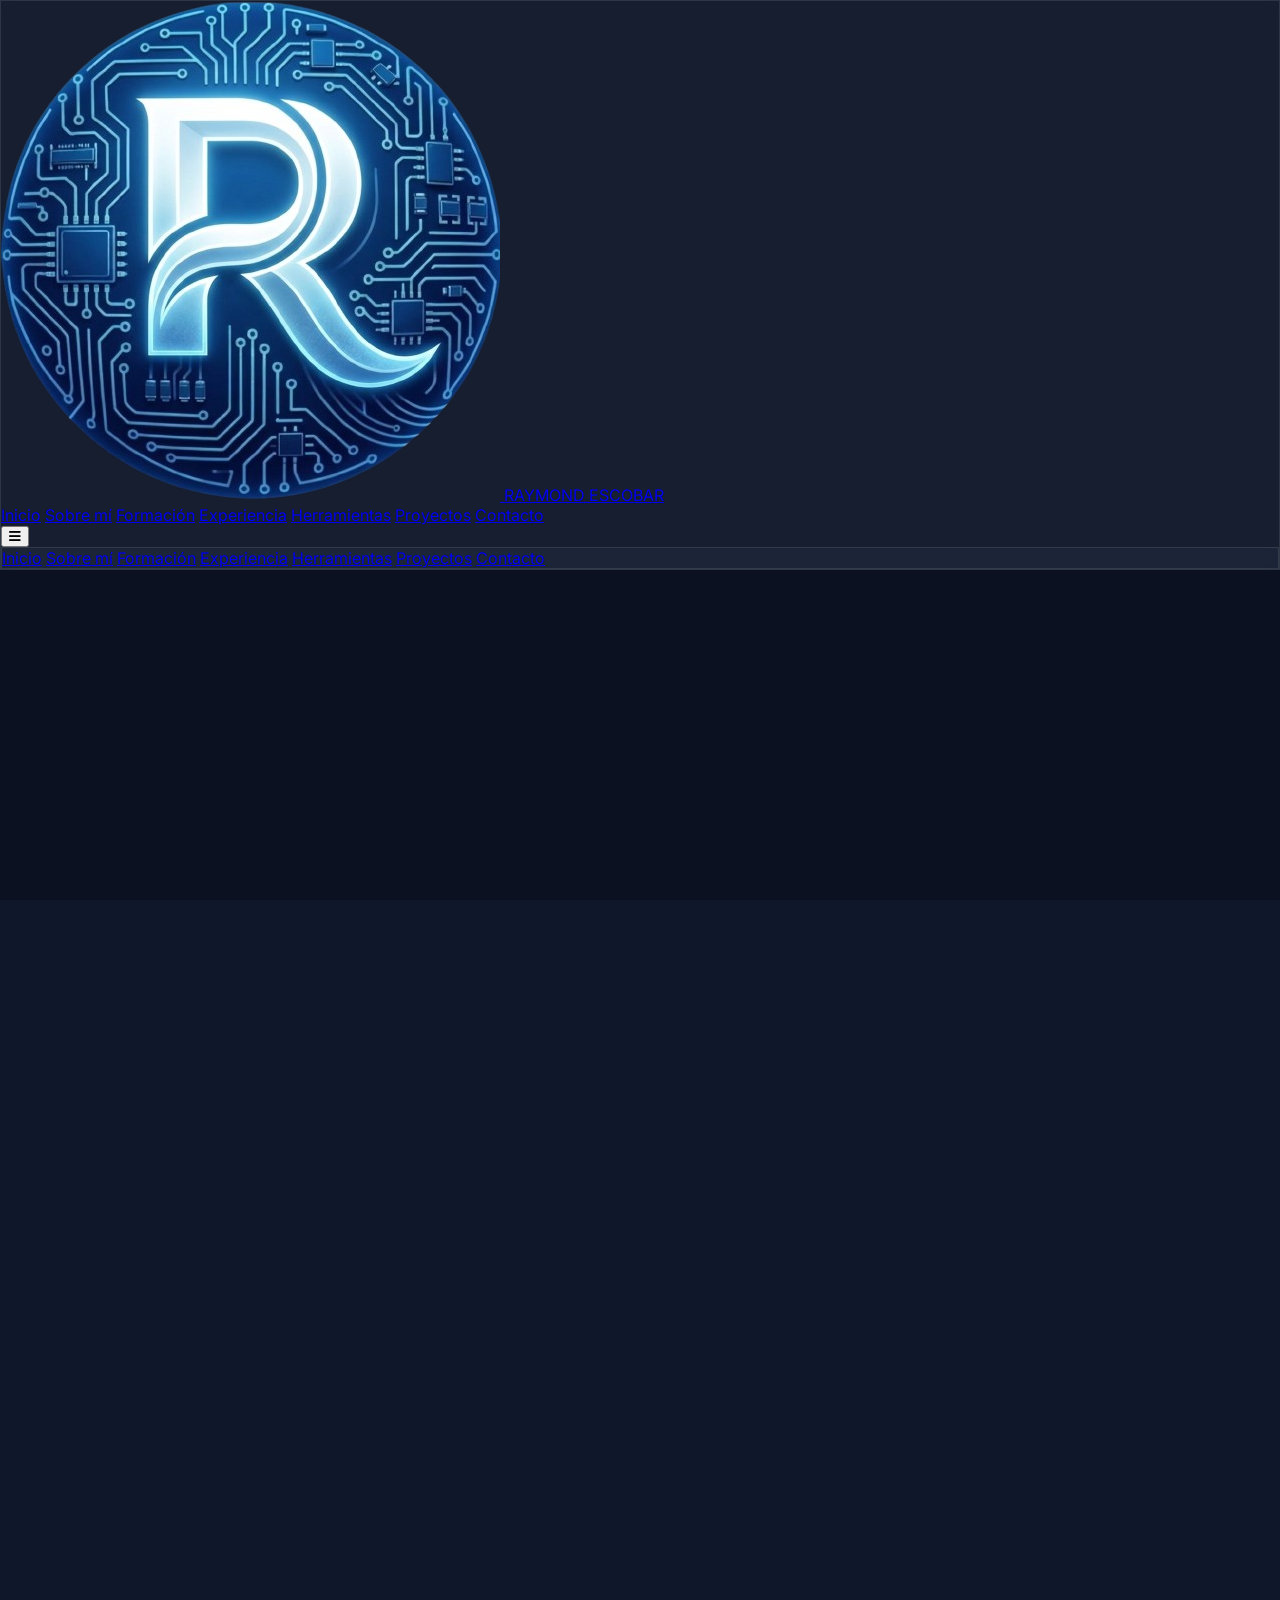
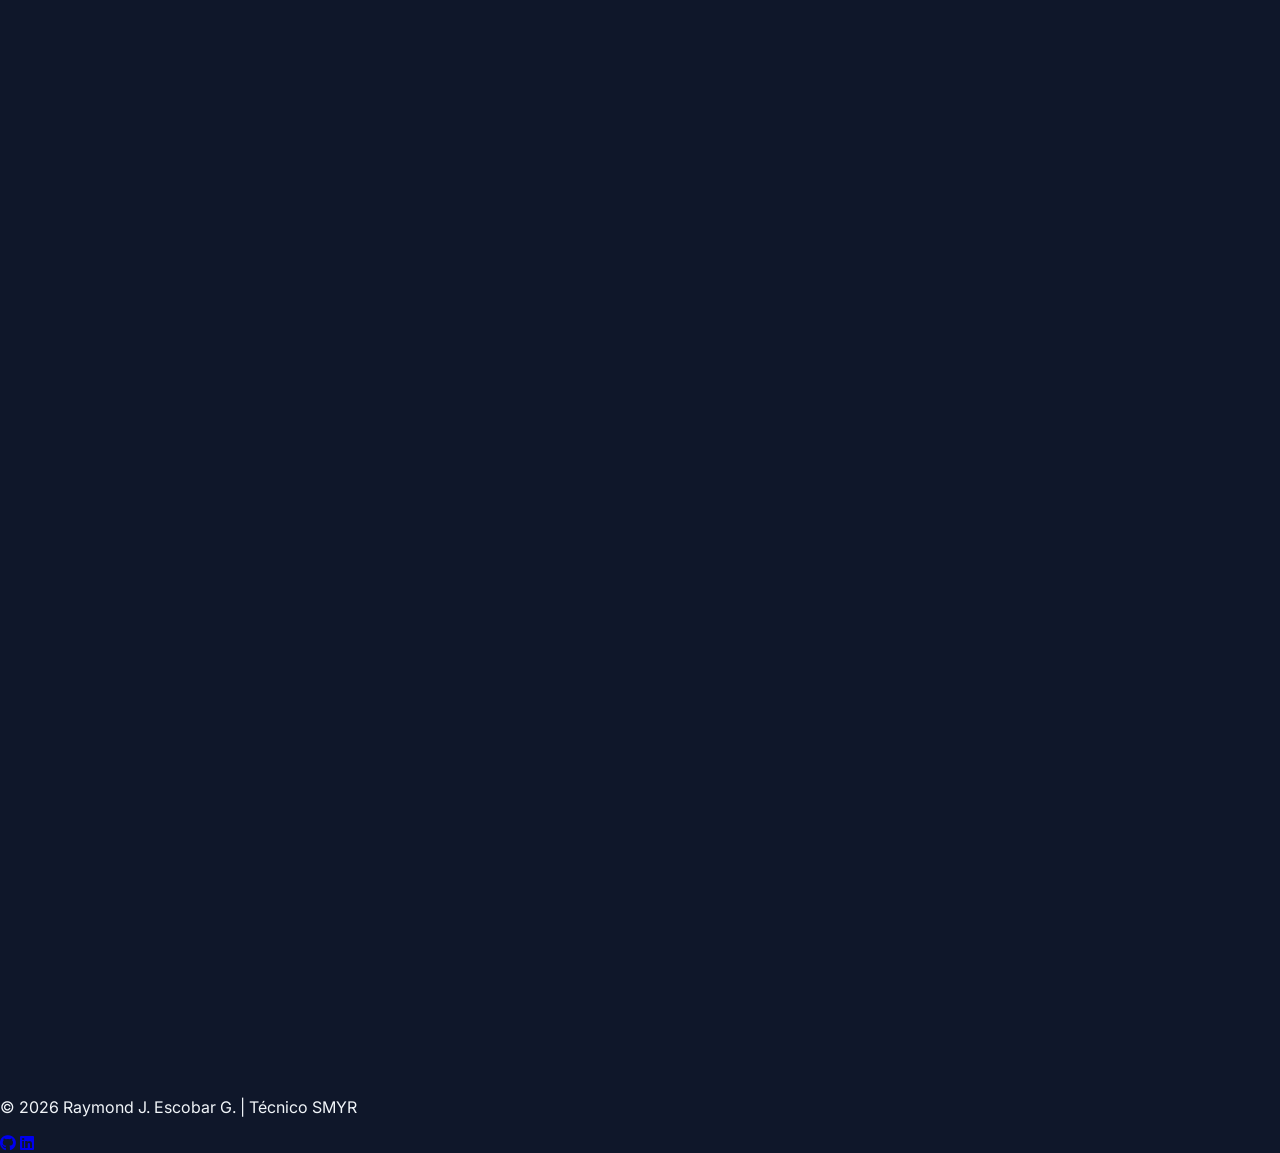
==== commit e75b047a: "El CV carga en nueva pestaña. Se agregaron enlaces directos en la sección de contacto para el teléfo" ====
--- a/index.html
+++ b/index.html
@@ -299,7 +299,10 @@
                         </div>
                     </div>
 
-                    <a href="cv/Raymond_Escobar_CV.pdf" class="inline-flex items-center gap-2 bg-sky-500 text-white px-6 py-3 rounded-lg font-bold hover:bg-sky-600 transition-colors shadow-lg shadow-sky-500/20">
+                    <a href="cv/Raymond_Escobar_CV.pdf" 
+                    target="_blank" 
+                    rel="noopener noreferrer"
+                    class="inline-flex items-center gap-2 bg-sky-500 text-white px-6 py-3 rounded-lg font-bold hover:bg-sky-600 transition-colors shadow-lg shadow-sky-500/20">
                         <i class="fas fa-download"></i> Ver Currículum
                     </a>
                 </div>
@@ -394,7 +397,7 @@
                         </li>
                         <li class="flex items-start gap-3 text-gray-300">
                             <i class="fas fa-book-reader text-indigo-400 mt-1"></i>
-                            <span>Curiosidad insaciable y disposición total al aprendizaje continuo.</span>
+                            <span>Curiosidad y total disposición al aprendizaje continuo.</span>
                         </li>
                     </ul>
                 </div>
@@ -516,7 +519,7 @@
                         <div class="p-6 flex flex-col flex-grow">
                             <h3 class="text-xl font-bold mb-2">Proyecto de SketchUp</h3>
                             <p class="text-gray-400 text-sm mb-6 flex-grow">Recreación de un aula de informática con herramientas de diseño 3D.</p>
-                            <a href="#" class="mt-auto block w-full text-center py-2 rounded-xl border border-sky-500/30 bg-sky-500/10 text-sky-400 text-sm font-semibold hover:bg-sky-500 hover:text-white transition-all">Ver Proyecto</a>
+                            <a href="sketchup.html" class="mt-auto block w-full text-center py-2 rounded-xl border border-sky-500/30 bg-sky-500/10 text-sky-400 text-sm font-semibold hover:bg-sky-500 hover:text-white transition-all">Ver Proyecto</a>
                         </div>
                     </div>
                 </div>
@@ -544,7 +547,7 @@
                         <div class="p-6 flex flex-col flex-grow">
                             <h3 class="text-xl font-bold mb-2">Selección de Minijuegos</h3>
                             <p class="text-gray-400 text-sm mb-6 flex-grow">Recopilación de juegos creados con animaciones y funcionalidades de Microsoft PowerPoint.</p>
-                            <a href="#" class="mt-auto block w-full text-center py-2 rounded-xl border border-sky-500/30 bg-sky-500/10 text-sky-400 text-sm font-semibold hover:bg-sky-500 hover:text-white transition-all">Ver Proyecto</a>
+                            <a href="minijuegos.html" class="mt-auto block w-full text-center py-2 rounded-xl border border-sky-500/30 bg-sky-500/10 text-sky-400 text-sm font-semibold hover:bg-sky-500 hover:text-white transition-all">Ver Proyecto</a>
                         </div>
                     </div>
                 </div>
@@ -558,7 +561,7 @@
                         <div class="p-6 flex flex-col flex-grow">
                             <h3 class="text-xl font-bold mb-2">Edición y Diseño</h3>
                             <p class="text-gray-400 text-sm mb-6 flex-grow">Muestra de algunas imágenes y vídeos creados o editados manualmente y con uso de IA.</p>
-                            <a href="#" class="mt-auto block w-full text-center py-2 rounded-xl border border-sky-500/30 bg-sky-500/10 text-sky-400 text-sm font-semibold hover:bg-sky-500 hover:text-white transition-all">Ver Proyecto</a>
+                            <a href="edicion_diseno.html" class="mt-auto block w-full text-center py-2 rounded-xl border border-sky-500/30 bg-sky-500/10 text-sky-400 text-sm font-semibold hover:bg-sky-500 hover:text-white transition-all">Ver Proyecto</a>
                         </div>
                     </div>
                 </div>
@@ -645,24 +648,28 @@
                     <p class="text-gray-400">Si buscas un perfil técnico comprometido, a continuación tienes mis datos.</p>
                 </div>
                 <div class="grid sm:grid-cols-2 gap-6">
-                    <div class="contact-item hover-email glass p-6 rounded-2xl flex items-center gap-5 border border-white/5">
+                    <a href="mailto:rjescobarg@gmail.com"  class="contact-item hover-email glass p-6 rounded-2xl flex items-center gap-5 border border-white/5">
                         <div class="w-14 h-14 bg-sky-500/20 rounded-2xl flex items-center justify-center text-sky-400 text-xl border border-sky-500/20 transition-transform">
                             <i class="fas fa-envelope"></i>
                         </div>
-                        <div>
+                    <div class="block hover:opacity-80 transition-opacity">
+                        <div class="cursor-pointer">
                             <p class="text-xs text-gray-500 uppercase font-bold tracking-widest">Email</p>
                             <p class="text-sky-100 text-sm break-all">rjescobarg@gmail.com</p>
                         </div>
                     </div>
-                    <div class="contact-item hover-phone glass p-6 rounded-2xl flex items-center gap-5 border border-white/5">
+                    </a>
+                    <a href="tel:+34644087226" class="contact-item hover-phone glass p-6 rounded-2xl flex items-center gap-5 border border-white/5">
                         <div class="w-14 h-14 bg-indigo-500/20 rounded-2xl flex items-center justify-center text-indigo-400 text-xl border border-indigo-500/20 transition-transform">
                             <i class="fas fa-phone"></i>
                         </div>
-                        <div>
+                    <div class="block hover:opacity-80 transition-opacity">
+                        <div class="cursor-pointer">
                             <p class="text-xs text-gray-500 uppercase font-bold tracking-widest">Teléfono</p>
                             <p class="text-sky-100">+34 644 087 226</p>
                         </div>
                     </div>
+                    </a>
                     <div class="contact-item hover-location glass p-6 rounded-2xl flex items-center gap-5 border border-white/5">
                         <div class="w-14 h-14 bg-emerald-500/20 rounded-2xl flex items-center justify-center text-emerald-400 text-xl border border-emerald-500/20 transition-transform">
                             <i class="fas fa-location-arrow"></i>
